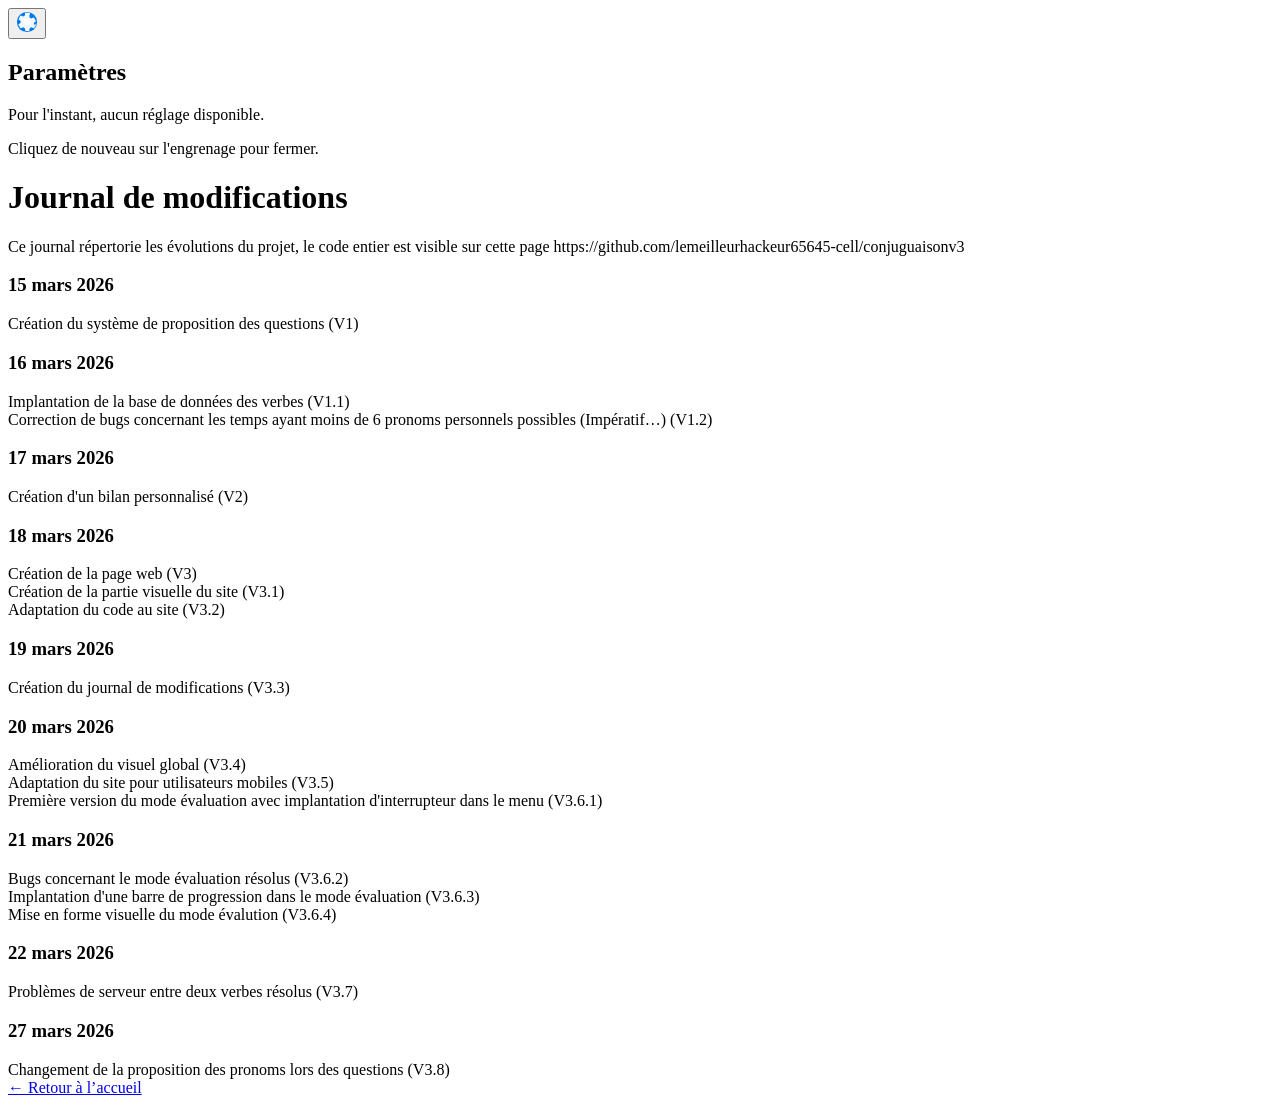
==== templates/changelog.html @ 7f0ec904 "Update changelog.html" ====
<!DOCTYPE html>
<html lang="fr">
<head>
    <meta charset="UTF-8">
    <title>Journal de modifications</title>
    <link rel="stylesheet" href="{{ url_for('static', filename='style.css') }}">
</head>
<button id="settings-gear" class="settings-gear" aria-expanded="false" aria-controls="settings-popup" aria-label="Paramètres">
  <!-- SVG simple, net et centré -->
  <svg viewBox="0 0 24 24" width="22" height="22" aria-hidden="true" xmlns="http://www.w3.org/2000/svg">
    <g fill="none" fill-rule="evenodd">
      <circle cx="12" cy="12" r="11" fill="#0077E6"/>
      <path d="M12 8.5a3.5 3.5 0 1 0 0 7 3.5 3.5 0 0 0 0-7z" fill="#fff"/>
      <path d="M19.4 15a7.9 7.9 0 0 0 .1-1 7.9 7.9 0 0 0-.1-1l2.1-1.6a.5.5 0 0 0 .12-.64l-2-3.46a.5.5 0 0 0-.6-.22l-2.5 1a8.1 8.1 0 0 0-1.7-.98l-.38-2.65A.5.5 0 0 0 13.6 2h-3.2a.5.5 0 0 0-.5.42L9.5 5.07c-.6.24-1.16.55-1.7.9l-2.5-1a.5.5 0 0 0-.6.22L2.9 8.65a.5.5 0 0 0 .12.64L5.1 10.9c-.06.33-.1.66-.1 1 0 .34.04.67.1 1L2.9 14.5a.5.5 0 0 0-.12.64l2 3.46c.14.24.44.34.7.22l2.5-1c.54.35 1.1.66 1.7.9l.5 2.65c.06.28.3.48.58.48h3.2c.28 0 .52-.2.58-.48l.38-2.65c.6-.24 1.16-.55 1.7-.9l2.5 1c.26.12.56.02.7-.22l2-3.46a.5.5 0 0 0-.12-.64L19.4 15z" fill="#ffffff" opacity="0.95"/>
    </g>
  </svg>
</button>


<div id="settings-popup" class="settings-popup" role="dialog" aria-hidden="true" aria-labelledby="settings-title">
    <div class="settings-popup-inner">
        <h2 id="settings-title">Paramètres</h2>
        <p>Pour l'instant, aucun réglage disponible.</p>
        <p class="muted">Cliquez de nouveau sur l'engrenage pour fermer.</p>
    </div>
</div>
<!-- script settings (placer avant </body>) -->
<script>
(function(){
  const gear = document.getElementById('settings-gear');
  const popup = document.getElementById('settings-popup');
  if (!gear || !popup) return;
  function toggleSettings(){
    const isOpen = popup.classList.toggle('open');
    popup.setAttribute('aria-hidden', String(!isOpen));
    gear.setAttribute('aria-expanded', String(isOpen));
    gear.style.transform = isOpen ? 'rotate(90deg) scale(1.02)' : '';
  }
  gear.addEventListener('click', toggleSettings);
  document.addEventListener('click', function(ev){
    if (!popup.classList.contains('open')) return;
    const t = ev.target;
    if (gear.contains(t) || popup.contains(t)) return;
    popup.classList.remove('open');
    popup.setAttribute('aria-hidden','true');
    gear.setAttribute('aria-expanded','false');
    gear.style.transform = '';
  });
  document.addEventListener('keydown', function(ev){
    if (ev.key === 'Escape' && popup.classList.contains('open')) {
      popup.classList.remove('open');
      popup.setAttribute('aria-hidden','true');
      gear.setAttribute('aria-expanded','false');
      gear.style.transform = '';
    }
  });
})();
</script>

<body>
    <div class="container">
        <h1>Journal de modifications</h1>

        <p class="intro">
            Ce journal répertorie les évolutions du projet, le code entier est visible sur cette page https://github.com/lemeilleurhackeur65645-cell/conjuguaisonv3 
        </p>

        <div class="changelog-section">

            <h3>15 mars 2026</h3>
            <div class="changelog-entry">Création du système de proposition des questions (V1)</div>

            <h3>16 mars 2026</h3>
            <div class="changelog-entry">Implantation de la base de données des verbes (V1.1)</div>
            <div class="changelog-entry">Correction de bugs concernant les temps ayant moins de 6 pronoms personnels possibles (Impératif…) (V1.2)</div>

            <h3>17 mars 2026</h3>
            <div class="changelog-entry">Création d'un bilan personnalisé (V2)</div>

            <h3>18 mars 2026</h3>
            <div class="changelog-entry">Création de la page web (V3)</div>
            <div class="changelog-entry">Création de la partie visuelle du site (V3.1)</div>
            <div class="changelog-entry">Adaptation du code au site (V3.2)</div>

            <h3>19 mars 2026</h3>
            <div class="changelog-entry">Création du journal de modifications (V3.3)</div>

            <h3>20 mars 2026</h3>
            <div class="changelog-entry">Amélioration du visuel global (V3.4)</div>
            <div class="changelog-entry">Adaptation du site pour utilisateurs mobiles (V3.5)</div>
            <div class="changelog-entry">Première version du mode évaluation avec implantation d'interrupteur dans le menu (V3.6.1)</div>

            <h3>21 mars 2026</h3>
            <div class="changelog-entry">Bugs concernant le mode évaluation résolus (V3.6.2)</div>
            <div class="changelog-entry">Implantation d'une barre de progression dans le mode évaluation (V3.6.3)</div>
            <div class="changelog-entry">Mise en forme visuelle du mode évalution (V3.6.4)</div>
            
            <h3>22 mars 2026</h3>
            <div class="changelog-entry">Problèmes de serveur entre deux verbes résolus (V3.7)</div>
            
            <h3>27 mars 2026</h3>
            <div class="changelog-entry">Changement de la proposition des pronoms lors des questions (V3.8)</div>

        </div>

        <a href="/" class="back-button">← Retour à l’accueil</a>
    </div>
</body>
</html>
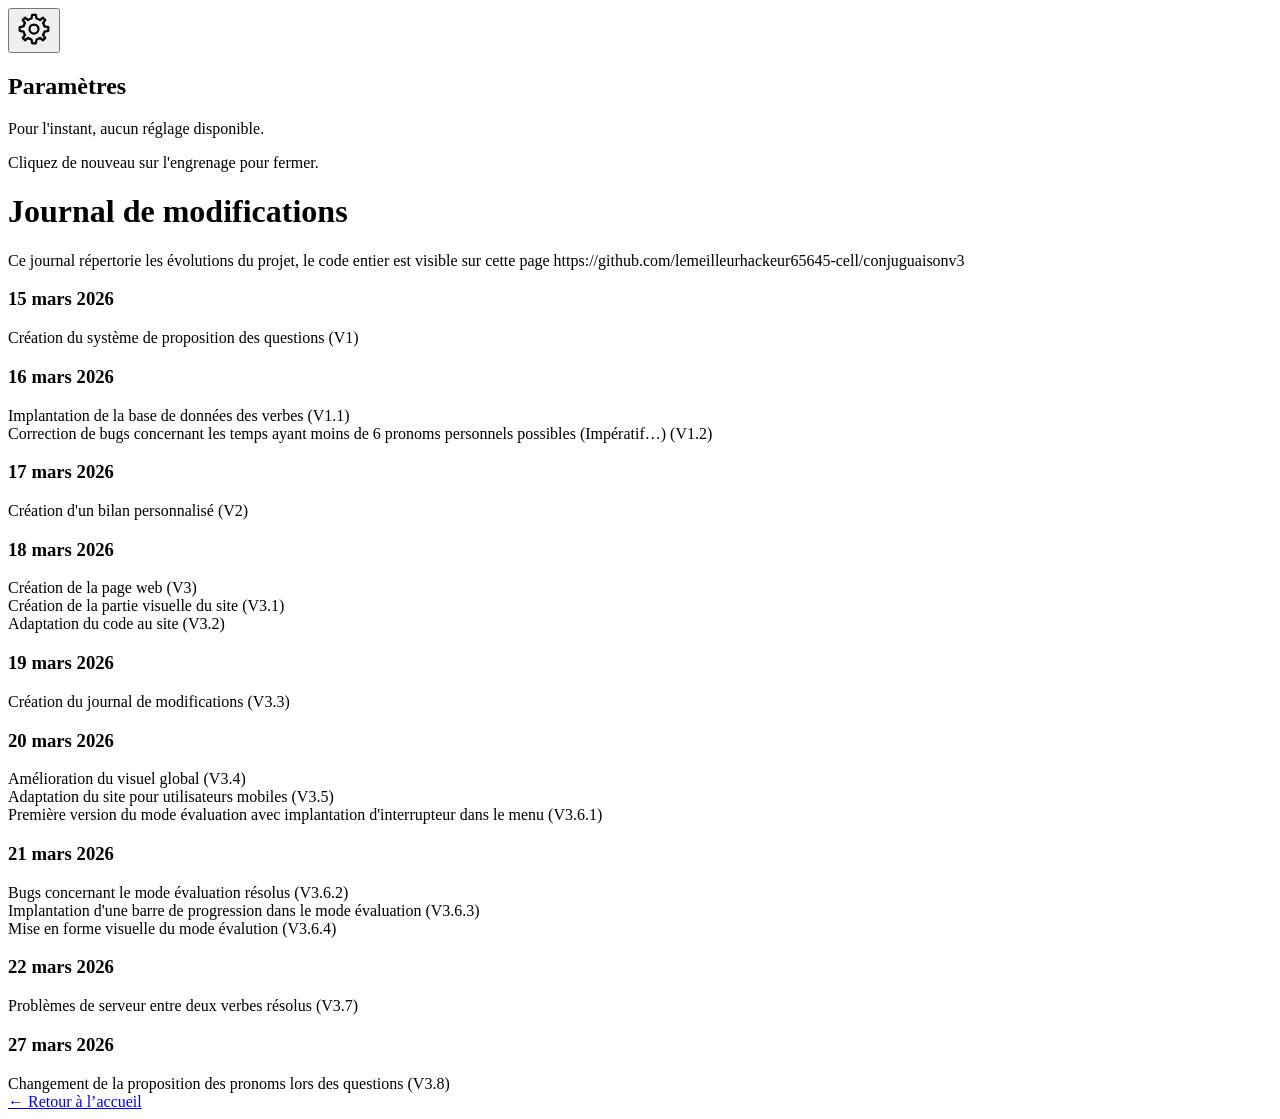
==== commit 4bbc7687: "Update changelog.html" ====
--- a/templates/changelog.html
+++ b/templates/changelog.html
@@ -6,13 +6,56 @@
     <link rel="stylesheet" href="{{ url_for('static', filename='style.css') }}">
 </head>
 <button id="settings-gear" class="settings-gear" aria-expanded="false" aria-controls="settings-popup" aria-label="Paramètres">
-  <!-- SVG simple, net et centré -->
-  <svg viewBox="0 0 24 24" width="22" height="22" aria-hidden="true" xmlns="http://www.w3.org/2000/svg">
-    <g fill="none" fill-rule="evenodd">
-      <circle cx="12" cy="12" r="11" fill="#0077E6"/>
-      <path d="M12 8.5a3.5 3.5 0 1 0 0 7 3.5 3.5 0 0 0 0-7z" fill="#fff"/>
-      <path d="M19.4 15a7.9 7.9 0 0 0 .1-1 7.9 7.9 0 0 0-.1-1l2.1-1.6a.5.5 0 0 0 .12-.64l-2-3.46a.5.5 0 0 0-.6-.22l-2.5 1a8.1 8.1 0 0 0-1.7-.98l-.38-2.65A.5.5 0 0 0 13.6 2h-3.2a.5.5 0 0 0-.5.42L9.5 5.07c-.6.24-1.16.55-1.7.9l-2.5-1a.5.5 0 0 0-.6.22L2.9 8.65a.5.5 0 0 0 .12.64L5.1 10.9c-.06.33-.1.66-.1 1 0 .34.04.67.1 1L2.9 14.5a.5.5 0 0 0-.12.64l2 3.46c.14.24.44.34.7.22l2.5-1c.54.35 1.1.66 1.7.9l.5 2.65c.06.28.3.48.58.48h3.2c.28 0 .52-.2.58-.48l.38-2.65c.6-.24 1.16-.55 1.7-.9l2.5 1c.26.12.56.02.7-.22l2-3.46a.5.5 0 0 0-.12-.64L19.4 15z" fill="#ffffff" opacity="0.95"/>
-    </g>
+  <svg viewBox="0 0 24 24" width="36" height="36" aria-hidden="true" xmlns="http://www.w3.org/2000/svg" role="img">
+    <path
+      d="M12 2.5
+         L13.2 2.5
+         L13.7 5
+         A7 7 0 0 1 16 6
+         L18 4.5
+         L19.5 6
+         L18 8
+         A7 7 0 0 1 19 10.3
+         L21.5 10.8
+         L21.5 13.2
+         L19 13.7
+         A7 7 0 0 1 18 16
+         L19.5 18
+         L18 19.5
+         L16 18
+         A7 7 0 0 1 13.7 19
+         L13.2 21.5
+         L10.8 21.5
+         L10.3 19
+         A7 7 0 0 1 8 18
+         L6 19.5
+         L4.5 18
+         L6 16
+         A7 7 0 0 1 5 13.7
+         L2.5 13.2
+         L2.5 10.8
+         L5 10.3
+         A7 7 0 0 1 6 8
+         L4.5 6
+         L6 4.5
+         L8 6
+         A7 7 0 0 1 10.3 5
+         L10.8 2.5
+         Z"
+      fill="none"
+      stroke="black"
+      stroke-width="1.5"
+      stroke-linejoin="round"
+      stroke-linecap="round"
+    />
+    <circle
+      cx="12"
+      cy="12"
+      r="3"
+      fill="none"
+      stroke="black"
+      stroke-width="1.5"
+    />
   </svg>
 </button>
 
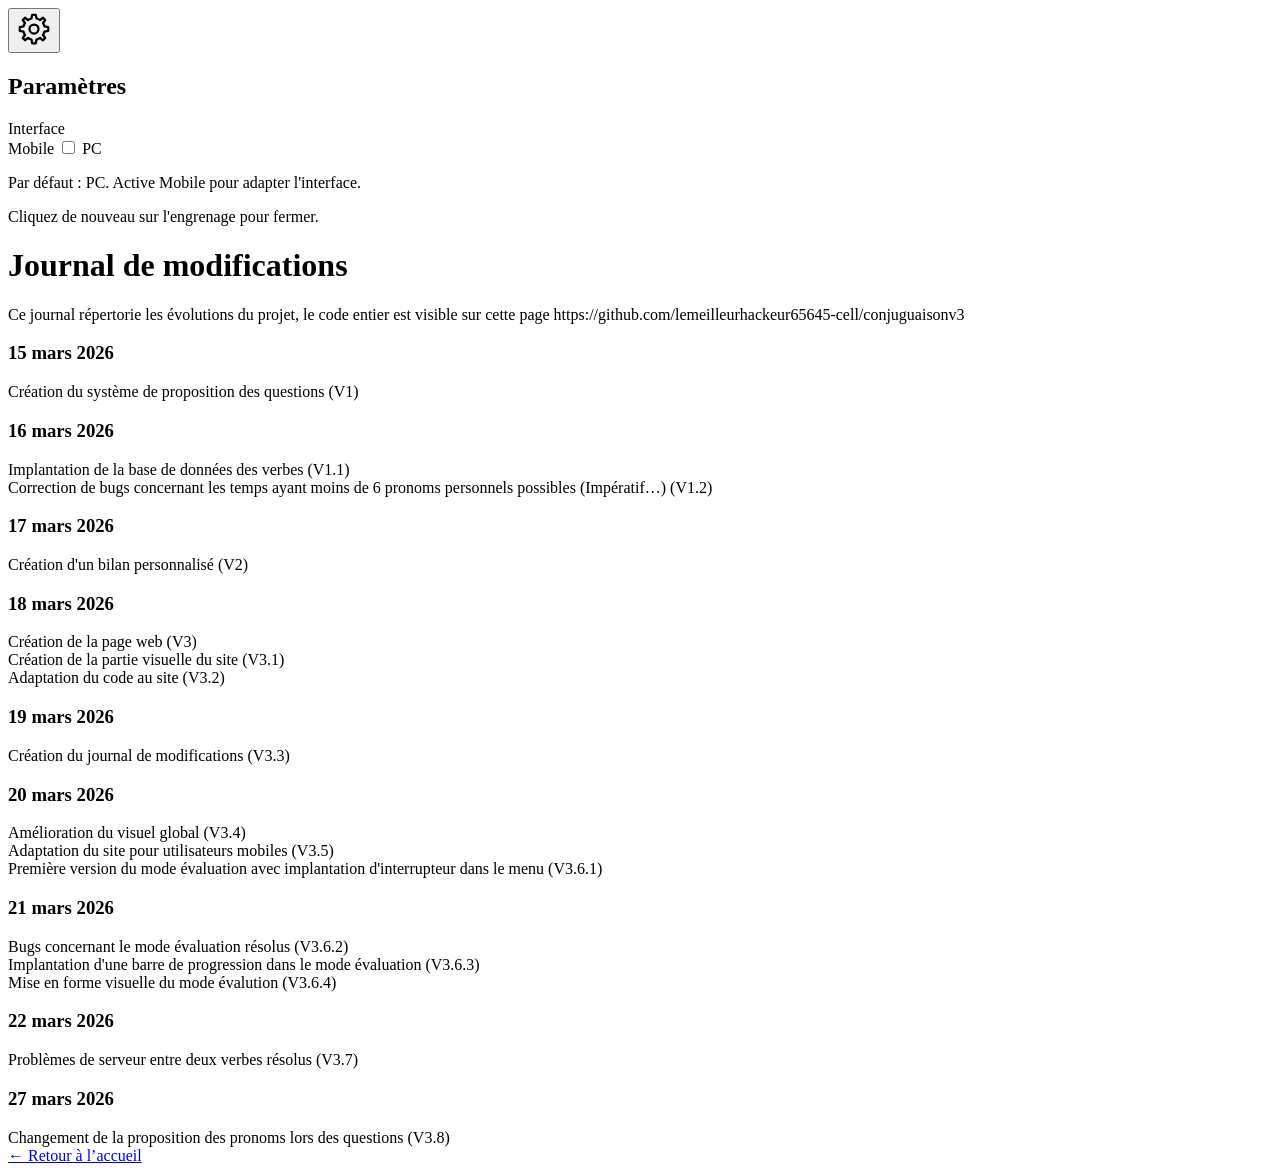
==== commit eea1dbc8: "Update changelog.html" ====
--- a/templates/changelog.html
+++ b/templates/changelog.html
@@ -60,13 +60,32 @@
 </button>
 
 
-<div id="settings-popup" class="settings-popup" role="dialog" aria-hidden="true" aria-labelledby="settings-title">
-    <div class="settings-popup-inner">
-        <h2 id="settings-title">Paramètres</h2>
-        <p>Pour l'instant, aucun réglage disponible.</p>
-        <p class="muted">Cliquez de nouveau sur l'engrenage pour fermer.</p>
+<div class="settings-popup-inner">
+  <h2 id="settings-title">Paramètres</h2>
+
+  <!-- Interface switch -->
+  <div class="setting-block">
+    <label class="setting-label">Interface</label>
+
+    <div class="switch-container interface-switch" role="group" aria-label="Interface mobile ou PC">
+      <span class="switch-label">Mobile</span>
+
+      <label class="switch" aria-hidden="true">
+        <input type="checkbox" id="interface-toggle" aria-checked="false" />
+        <span class="slider" aria-hidden="true"></span>
+      </label>
+
+      <span class="switch-label">PC</span>
     </div>
+    <p class="muted small-note">Par défaut : PC. Active Mobile pour adapter l'interface.</p>
+  </div>
+
+  <!-- Espace pour d'autres réglages -->
+  <div class="setting-block">
+    <p class="muted">Cliquez de nouveau sur l'engrenage pour fermer.</p>
+  </div>
 </div>
+
 <!-- script settings (placer avant </body>) -->
 <script>
 (function(){
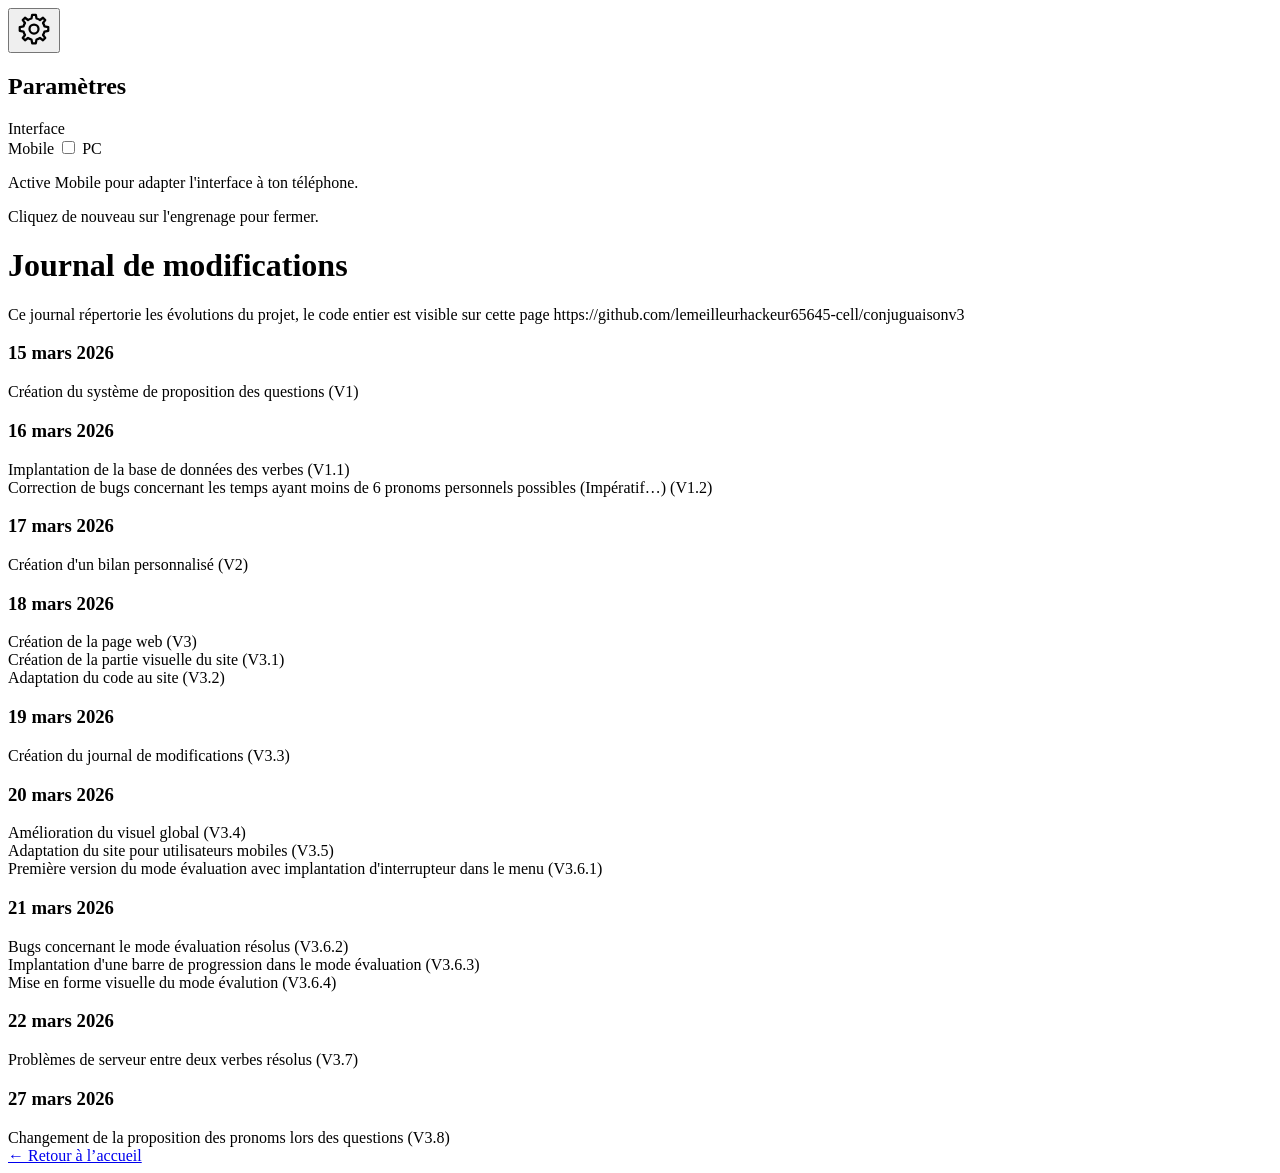
==== commit 328d8c84: "Update changelog.html" ====
--- a/templates/changelog.html
+++ b/templates/changelog.html
@@ -59,66 +59,34 @@
   </svg>
 </button>
 
+<!-- POPUP (UN SEUL exemplaire, placé dans le body) -->
+<div id="settings-popup" class="settings-popup" role="dialog" aria-hidden="true" aria-labelledby="settings-title">
+  <div class="settings-popup-inner">
+    <h2 id="settings-title">Paramètres</h2>
 
-<div class="settings-popup-inner">
-  <h2 id="settings-title">Paramètres</h2>
+    <!-- Interface switch -->
+    <div class="setting-block">
+      <label class="setting-label">Interface</label>
 
-  <!-- Interface switch -->
-  <div class="setting-block">
-    <label class="setting-label">Interface</label>
+      <div class="switch-container interface-switch" role="group" aria-label="Interface mobile ou PC">
+        <span class="switch-label">Mobile</span>
 
-    <div class="switch-container interface-switch" role="group" aria-label="Interface mobile ou PC">
-      <span class="switch-label">Mobile</span>
+        <label class="switch" aria-hidden="true">
+          <input type="checkbox" id="interface-toggle" aria-checked="true" />
+          <span class="slider" aria-hidden="true"></span>
+        </label>
 
-      <label class="switch" aria-hidden="true">
-        <input type="checkbox" id="interface-toggle" aria-checked="false" />
-        <span class="slider" aria-hidden="true"></span>
-      </label>
+        <span class="switch-label">PC</span>
+      </div>
 
-      <span class="switch-label">PC</span>
+      <p class="muted small-note">Active Mobile pour adapter l'interface à ton téléphone.</p>
     </div>
-    <p class="muted small-note">Par défaut : PC. Active Mobile pour adapter l'interface.</p>
-  </div>
 
-  <!-- Espace pour d'autres réglages -->
-  <div class="setting-block">
-    <p class="muted">Cliquez de nouveau sur l'engrenage pour fermer.</p>
+    <div class="setting-block">
+      <p class="muted">Cliquez de nouveau sur l'engrenage pour fermer.</p>
+    </div>
   </div>
 </div>
-
-<!-- script settings (placer avant </body>) -->
-<script>
-(function(){
-  const gear = document.getElementById('settings-gear');
-  const popup = document.getElementById('settings-popup');
-  if (!gear || !popup) return;
-  function toggleSettings(){
-    const isOpen = popup.classList.toggle('open');
-    popup.setAttribute('aria-hidden', String(!isOpen));
-    gear.setAttribute('aria-expanded', String(isOpen));
-    gear.style.transform = isOpen ? 'rotate(90deg) scale(1.02)' : '';
-  }
-  gear.addEventListener('click', toggleSettings);
-  document.addEventListener('click', function(ev){
-    if (!popup.classList.contains('open')) return;
-    const t = ev.target;
-    if (gear.contains(t) || popup.contains(t)) return;
-    popup.classList.remove('open');
-    popup.setAttribute('aria-hidden','true');
-    gear.setAttribute('aria-expanded','false');
-    gear.style.transform = '';
-  });
-  document.addEventListener('keydown', function(ev){
-    if (ev.key === 'Escape' && popup.classList.contains('open')) {
-      popup.classList.remove('open');
-      popup.setAttribute('aria-hidden','true');
-      gear.setAttribute('aria-expanded','false');
-      gear.style.transform = '';
-    }
-  });
-})();
-</script>
-
 <body>
     <div class="container">
         <h1>Journal de modifications</h1>
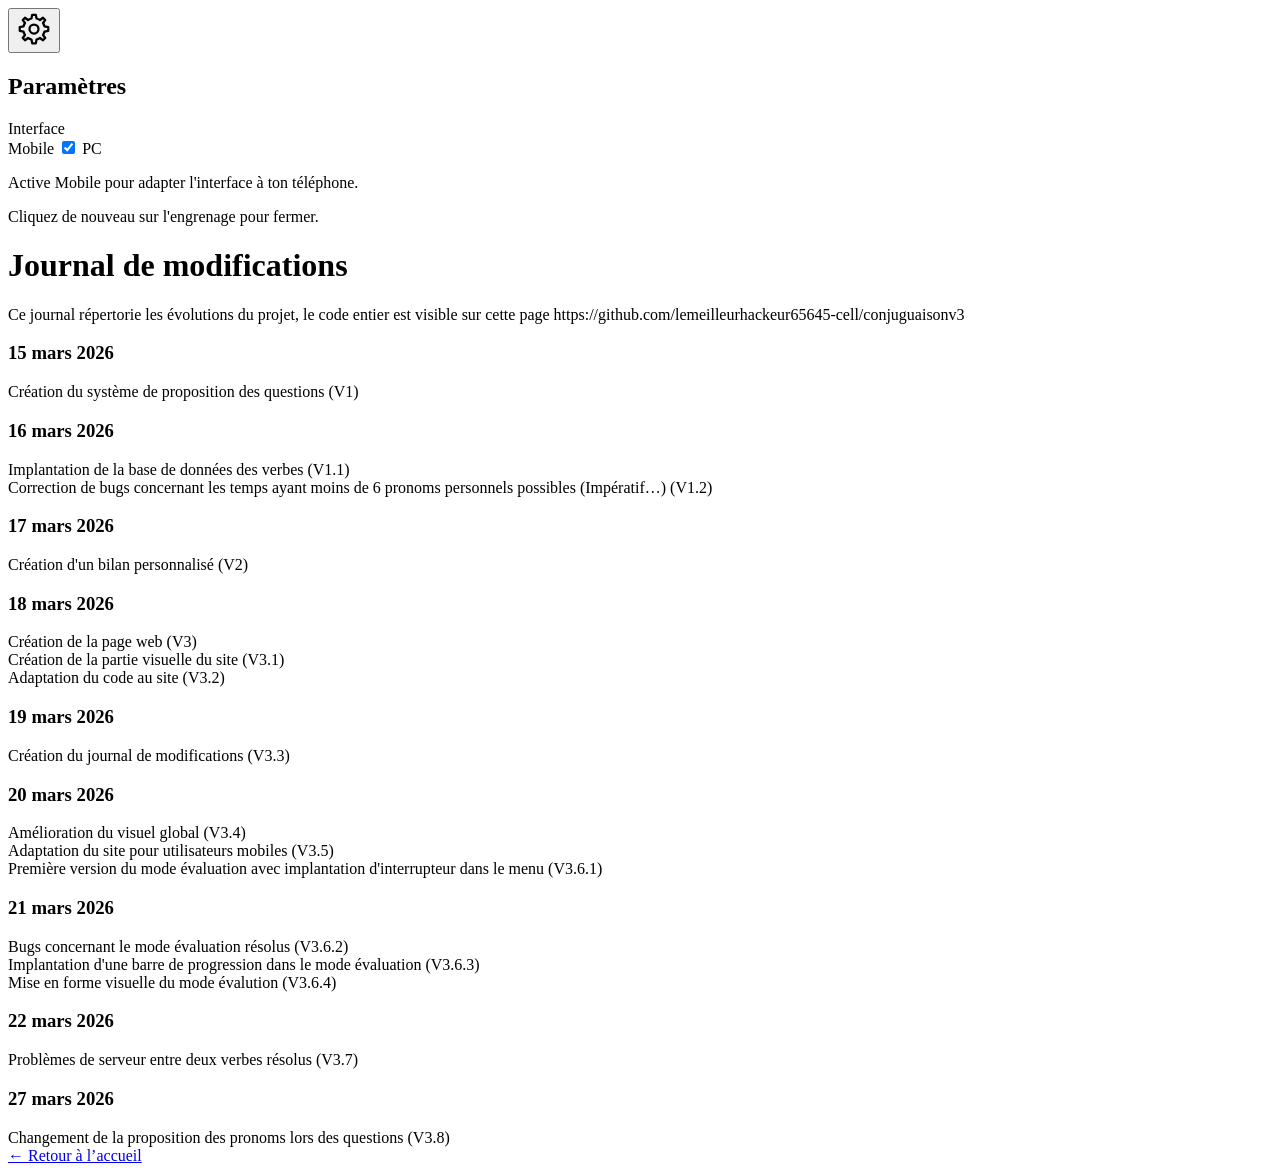
==== commit b86bba8b: "Update changelog.html" ====
--- a/templates/changelog.html
+++ b/templates/changelog.html
@@ -5,6 +5,7 @@
     <title>Journal de modifications</title>
     <link rel="stylesheet" href="{{ url_for('static', filename='style.css') }}">
 </head>
+<body>
 <button id="settings-gear" class="settings-gear" aria-expanded="false" aria-controls="settings-popup" aria-label="Paramètres">
   <svg viewBox="0 0 24 24" width="36" height="36" aria-hidden="true" xmlns="http://www.w3.org/2000/svg" role="img">
     <path
@@ -87,7 +88,7 @@
     </div>
   </div>
 </div>
-<body>
+
     <div class="container">
         <h1>Journal de modifications</h1>
 
@@ -135,5 +136,7 @@
 
         <a href="/" class="back-button">← Retour à l’accueil</a>
     </div>
+<script src="/static/js/settings.js" defer></script>
+
 </body>
 </html>
